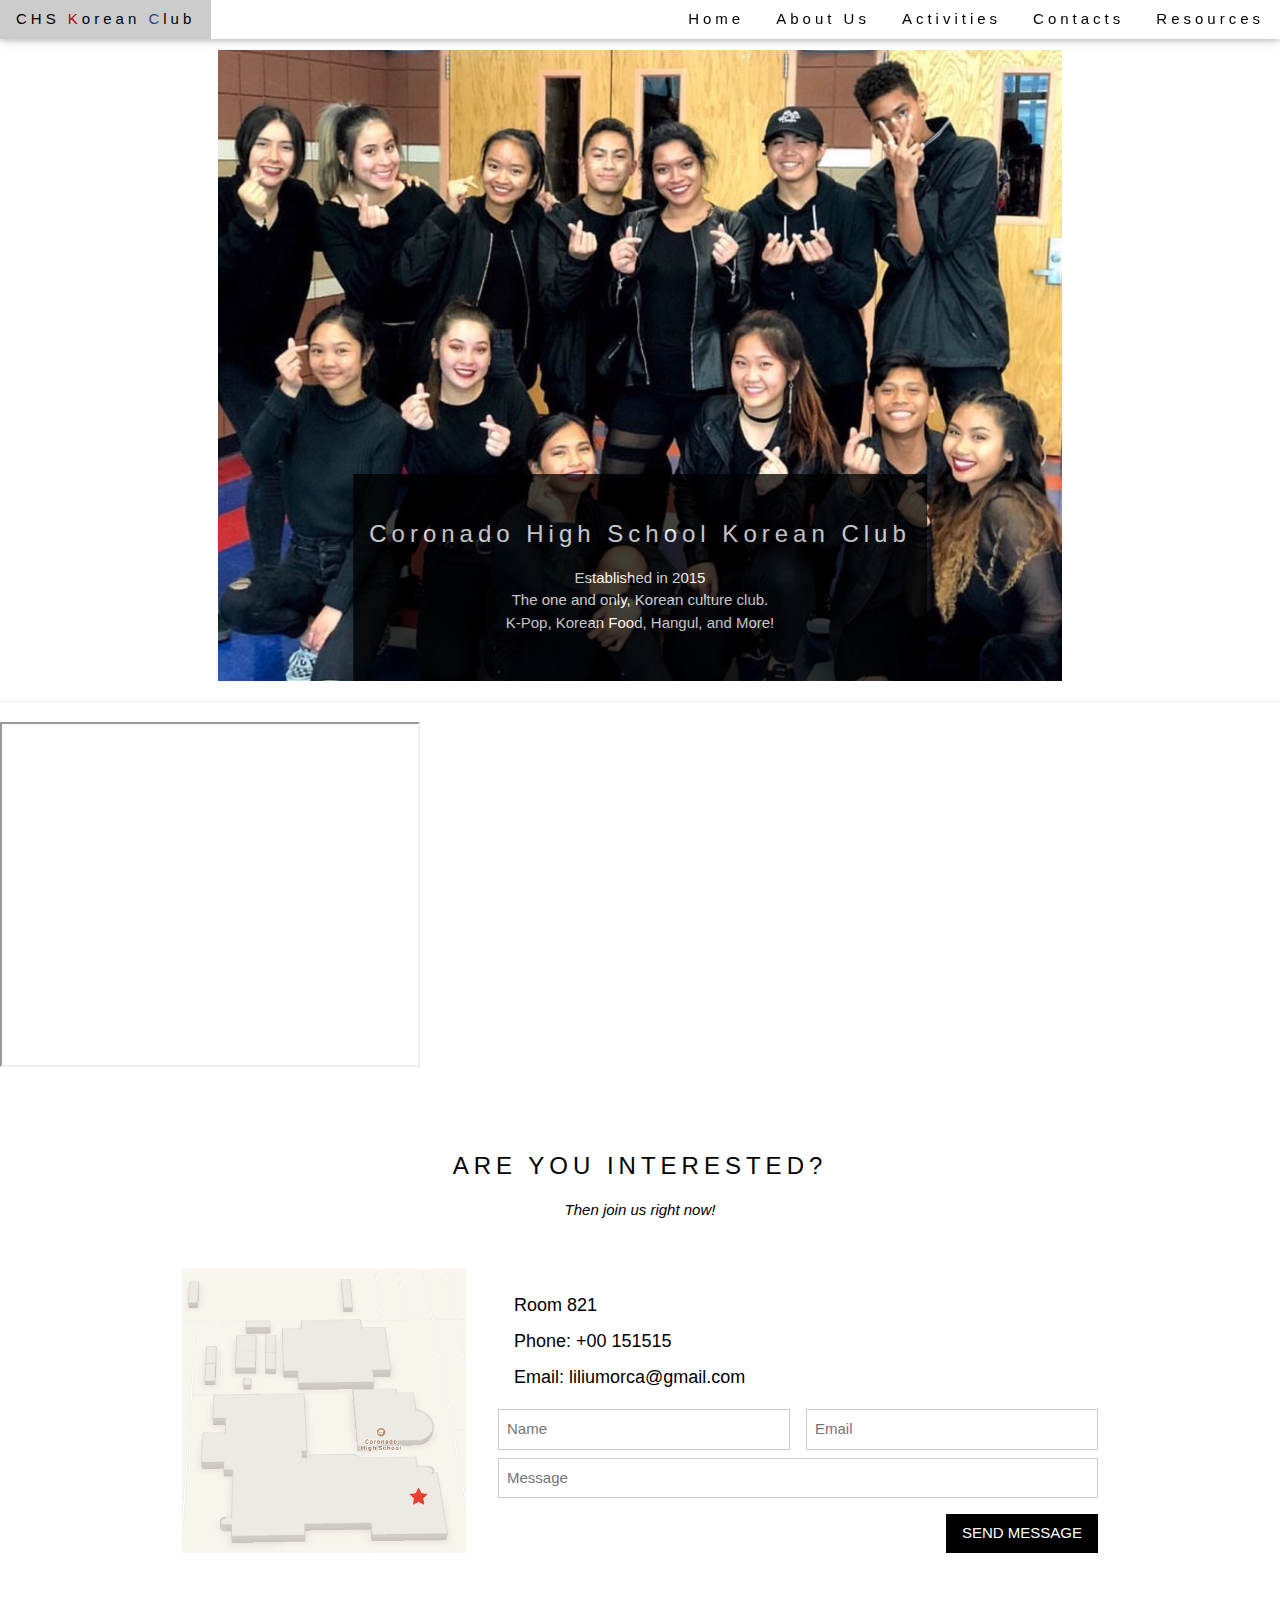
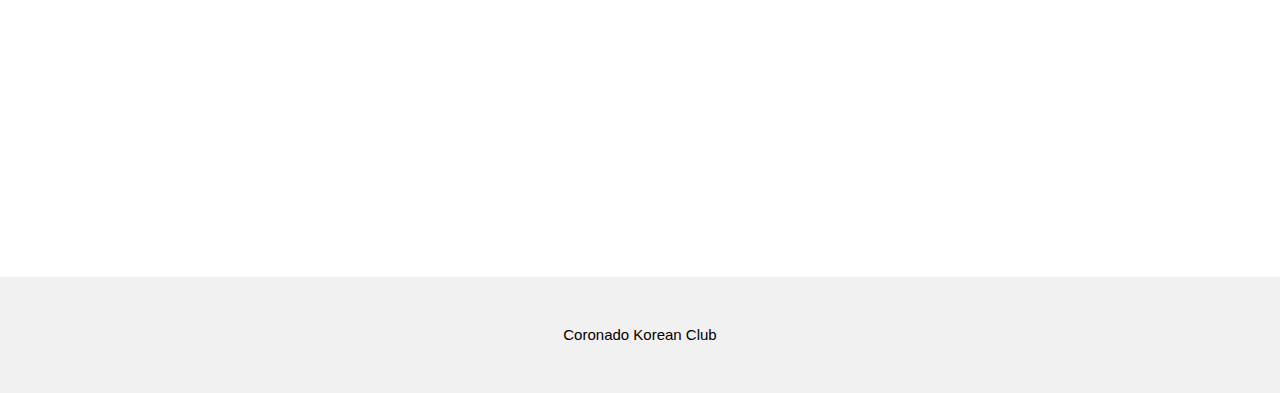
==== index.html @ cdcdfb8a "Update index.html" ====
<!DOCTYPE html>
<html>
<head>
  <title> CHS Korean Club </title>
  <link rel="icon" href="icon2.png">
  <meta charset="UTF-8">
  <meta name="viewport" content="width=device-width, initial-scale=1">
  <link rel="stylesheet" href="https://www.w3schools.com/w3css/4/w3.css">
  <link rel='stylesheet' href='https://use.fontawesome.com/releases/v5.7.0/css/all.css' integrity='sha384-lZN37f5QGtY3VHgisS14W3ExzMWZxybE1SJSEsQp9S+oqd12jhcu+A56Ebc1zFSJ' crossorigin='anonymous'>    
  <style>
  body {
    font-family: "Helvetica", "Verdana", Sans-serif;
  }
  h1, h2, h3, h4, h5, h6 {
    letter-spacing: 5px;
  } 
  #myBtn {
  display: none;
  position: fixed;
  bottom: 20px;
  right: 30px;
  z-index: 99;
  font-size: 18px;
  border: none;
  outline: none;
  background-color: #000000;
  color: white;
  cursor: pointer;
  padding: 15px;
  border-radius: 4px;
  }
  #myBtn:hover {
    background-color: #555;
  }
  .button:active {
    background-color: #8F0000;
    box-shadow: 0 5px #666;
    transform: translateY(4px);
  }
  </style>
  
 <script>
    // When the user scrolls down 20px from the top of the document, show the button
    window.onscroll = function() {scrollFunction()};
    function scrollFunction() {
      if (document.body.scrollTop > 20 || document.documentElement.scrollTop > 20) {
        document.getElementById("myBtn").style.display = "block";
      } else {
        document.getElementById("myBtn").style.display = "none";
      }
    }
    // When the user clicks on the button, scroll to the top of the document
    function topFunction() {
      document.body.scrollTop = 0; // For Safari
      document.documentElement.scrollTop = 0; // For Chrome, Firefox, IE and Opera
    }
  </script>
  
</head>
<body>
<!-- Navigation Bar -->
<div class="w3-bar w3-card w3-top w3-white w3-wide">
  <a href="http://liliumorca.github.io" class="w3-bar-item w3-button w3-left" style="color:black;">CHS <span style="color:#B40000;">K</span>orean <span style="color:#144988;">C</span>lub</a>
  <a href="https://liliumorca.github.io/resources.html" class="w3-bar-item w3-button w3-right w3-hide-small"><i class="fas fa-folder"></i>Resources</a>
  <a href="https://liliumorca.github.io/contacts.html" class="w3-bar-item w3-button w3-right w3-hide-small"><i class="fas fa-address-book"></i>Contacts</a>
  <a href="https://liliumorca.github.io/activities.html" class="w3-bar-item w3-button w3-right w3-hide-small"><i class="fas fa-image"></i></i>Activities</a>
  <a href="http://liliumorca.github.io/about.html" class="w3-bar-item w3-button w3-right w3-hide-small"><i class="far fa-question-circle"></i>About Us</a>
  <a href="https://liliumorca.github.io/" class="w3-bar-item w3-button w3-right w3-hide-small"><i class="fas fa-home"></i>Home</a>
  <a href="javascript:void(0)" class="w3-bar-item w3-button w3-right w3-hide-large w3-hide-medium" onclick="myFunction()">&#9776;</a>
</div>
<div id="sm-nav" class="w3-bar-block w3-card w3-hide w3-hide-large w3-hide-medium">
  <a href="http://liliumorca.github.io/about.html" class="w3-bar-item w3-button"><i class="far fa-question-circle"></i>About Us</a>
  <a href="https://liliumorca.github.io/activities.html" class="w3-bar-item w3-button"><i class="fas fa-image"></i></i>Activities</a>
  <a href="https://liliumorca.github.io/contacts.html" class="w3-bar-item w3-button"><i class="fas fa-address-book"></i>Contacts</a>
  <a href="https://liliumorca.github.io/resources.html" class="w3-bar-item w3-button"><i class="fas fa-folder"></i>Resources</a>
</div>
<!-- Page content -->
<div class="w3-display-container w3-center" style="margin-top:50px;">
  <img src="CHS Korean Club ver.2.jpg" style="width:66%">
  <div class="w3-display-bottommiddle w3-container w3-opacity-min w3-black w3-text-white w3-padding-32 w3-hide-small">
      <h3>Coronado High School Korean Club</h3>
      <p>Established in 2015<br>The one and only, Korean culture club.<br>K-Pop, Korean Food, Hangul, and More!</p>
    </div>
  </div>
</div>

 <div>
    <i class="fas fa-chevron-circle-up fa-3x" onclick="topFunction()" id="myBtn" title="Go to top"></i>
  </div>

<b><hr></b>

<!-- YouTube Video -->
<iframe width="420" height="345" src="https://www.youtube.com/embed/mcokKyJx7fw">
</iframe>
  
<!-- Container (Contact Section) -->
<div class="w3-content w3-container w3-padding-64" id="contact">
  <h3 class="w3-center">ARE YOU INTERESTED?</h3>
  <p class="w3-center"><em>Then join us right now!</em></p>

  <div class="w3-row w3-padding-32 w3-section">
    <div class="w3-col m4 w3-container">
      <img src="Maaap.png" class="w3-image" style="width:100%">
    </div>
    <div class="w3-col m8 w3-panel">
      <div class="w3-large w3-margin-bottom">
        <i class="fa fa-map-marker fa-fw w3-hover-text-black w3-xlarge w3-margin-right"></i> Room 821<br>
        <i class="fa fa-phone fa-fw w3-hover-text-black w3-xlarge w3-margin-right"></i> Phone: +00 151515<br>
        <i class="fa fa-envelope fa-fw w3-hover-text-black w3-xlarge w3-margin-right"></i> Email: liliumorca@gmail.com<br>
      </div>
      <form action="lilium_orca@naver.com" target="_blank">
        <div class="w3-row-padding" style="margin:0 -16px 8px -16px">
          <div class="w3-half">
            <input class="w3-input w3-border" type="text" placeholder="Name" required name="Name">
          </div>
          <div class="w3-half">
            <input class="w3-input w3-border" type="text" placeholder="Email" required name="Email">
          </div>
        </div>
        <input class="w3-input w3-border" type="text" placeholder="Message" required name="Message">
        <button class="w3-button w3-black w3-right w3-section" type="submit">
          <i class="fa fa-paper-plane"></i> SEND MESSAGE
        </button>
      </form>
    </div>
  </div>
</div>  
<div>
  <i class="fas fa-chevron-circle-up fa-3x" onclick="topFunction()" id="myBtn" title="Go to top"></i>
</div>
<!-- End page content -->
</div>
<br>
<br>
<br>
<br>
<br>
<br>
<br>
<br>    
<!-- Footer -->
<footer class="w3-center w3-light-grey w3-padding-32">
  <p>Coronado Korean Club</p>
</footer>

<!-- Script to control the responsive navigation bar -->
<script>
  function myFunction() {
    var x = document.getElementById("sm-nav");
    if (x.className.indexOf("w3-show") == -1) {
      x.className += " w3-show";
    } else { 
      x.className = x.className.replace(" w3-show", "");
    }
  }
</script>
</body>
</html>
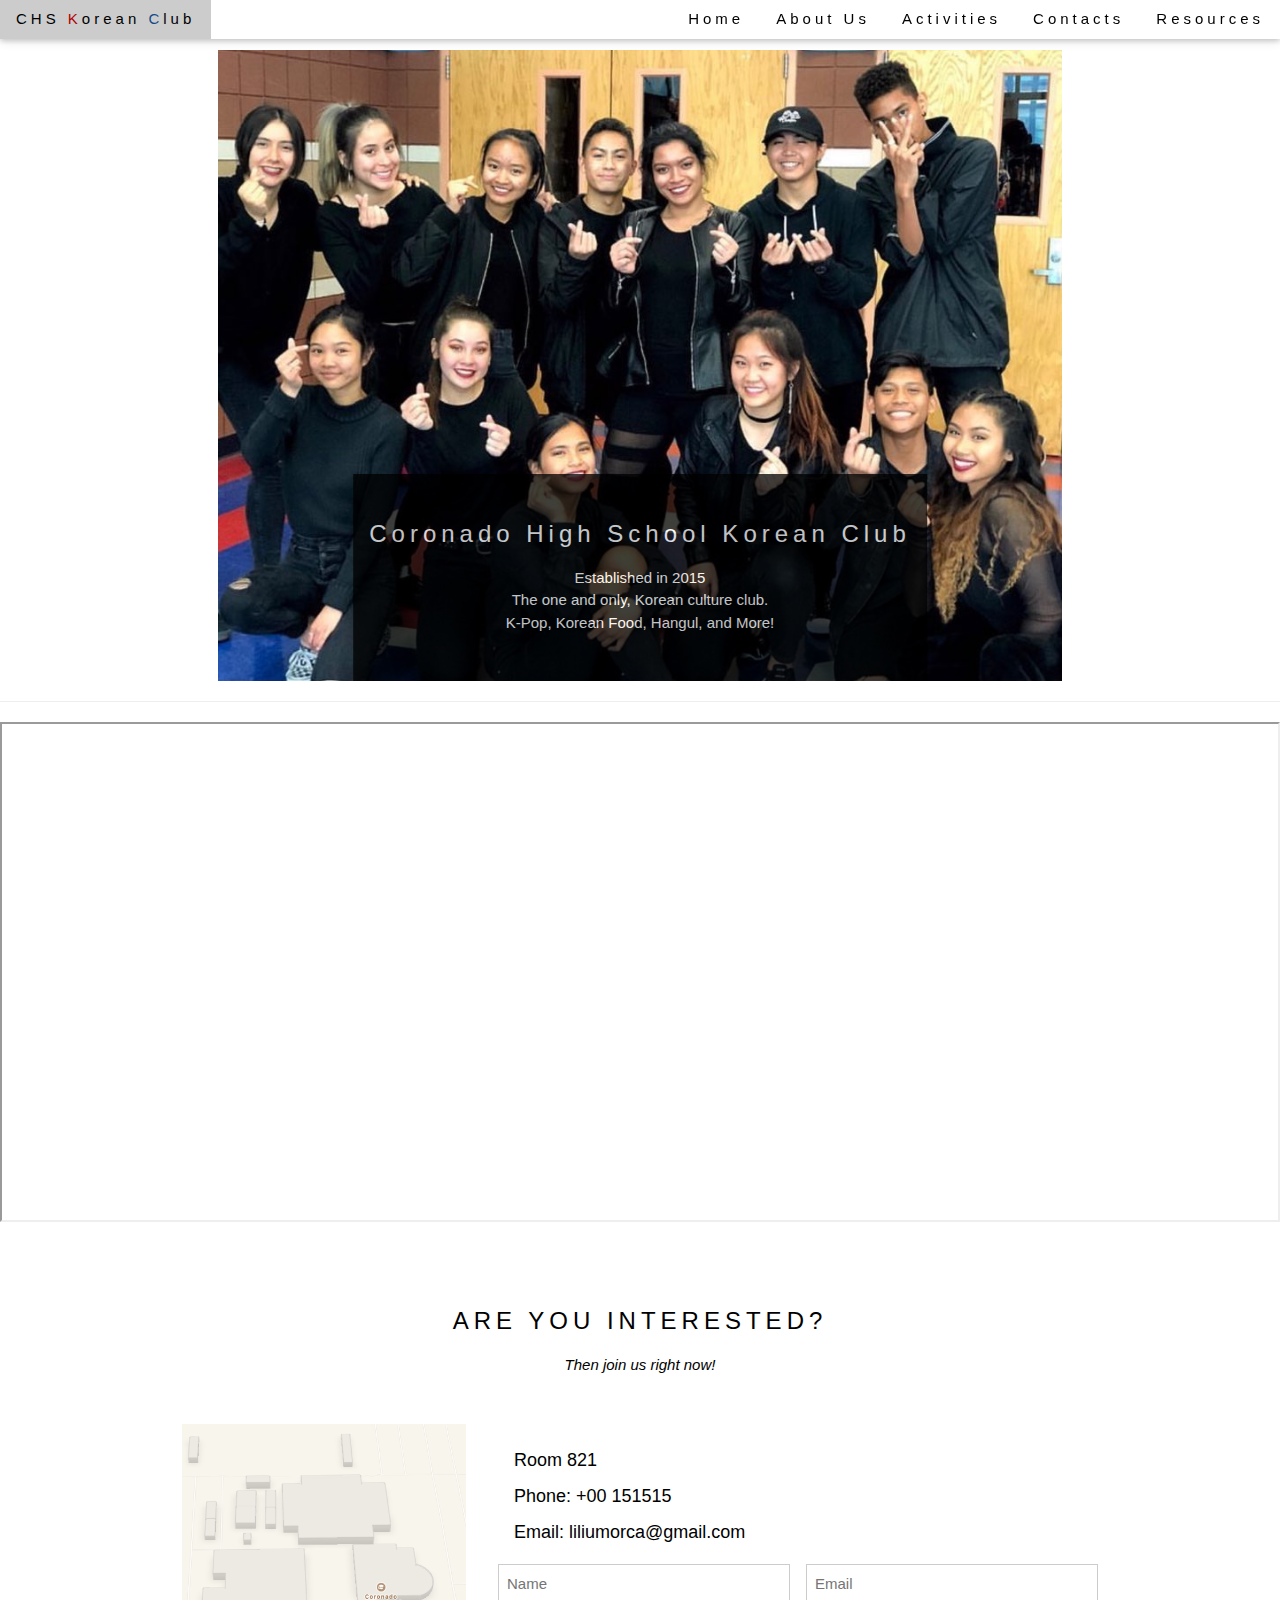
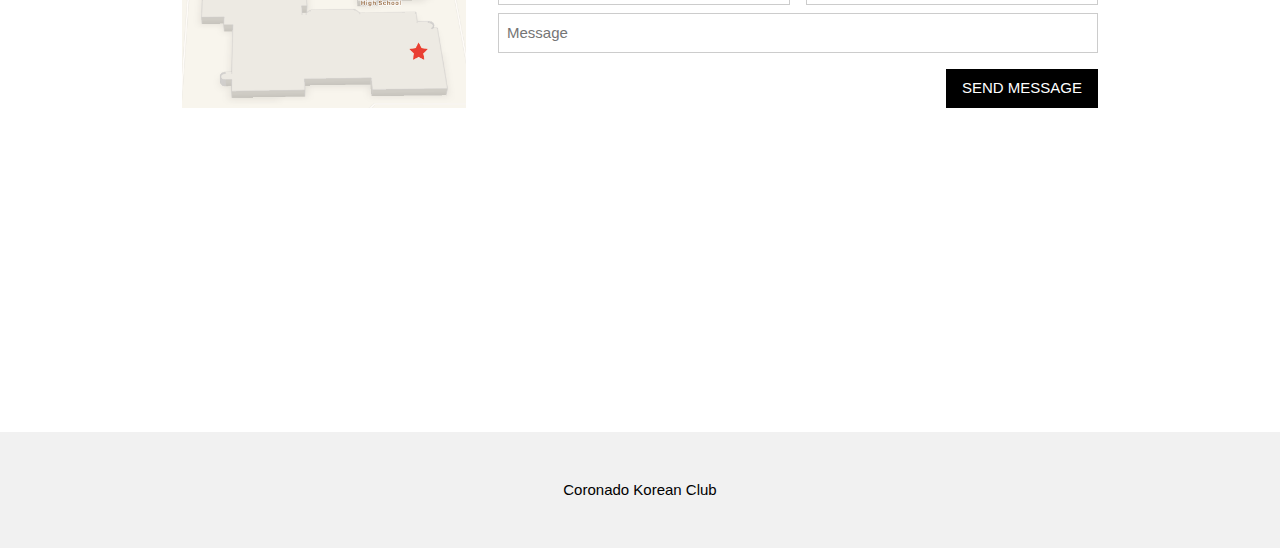
==== commit 1c30182a: "Update index.html" ====
--- a/index.html
+++ b/index.html
@@ -74,6 +74,7 @@
   <a href="https://liliumorca.github.io/contacts.html" class="w3-bar-item w3-button"><i class="fas fa-address-book"></i>Contacts</a>
   <a href="https://liliumorca.github.io/resources.html" class="w3-bar-item w3-button"><i class="fas fa-folder"></i>Resources</a>
 </div>
+
 <!-- Page content -->
 <div class="w3-display-container w3-center" style="margin-top:50px;">
   <img src="CHS Korean Club ver.2.jpg" style="width:66%">
@@ -91,7 +92,7 @@
 <b><hr></b>
 
 <!-- YouTube Video -->
-<iframe width="420" height="345" src="https://www.youtube.com/embed/mcokKyJx7fw">
+<iframe width="100%" height="500" src="https://www.youtube.com/embed/mcokKyJx7fw">
 </iframe>
   
 <!-- Container (Contact Section) -->
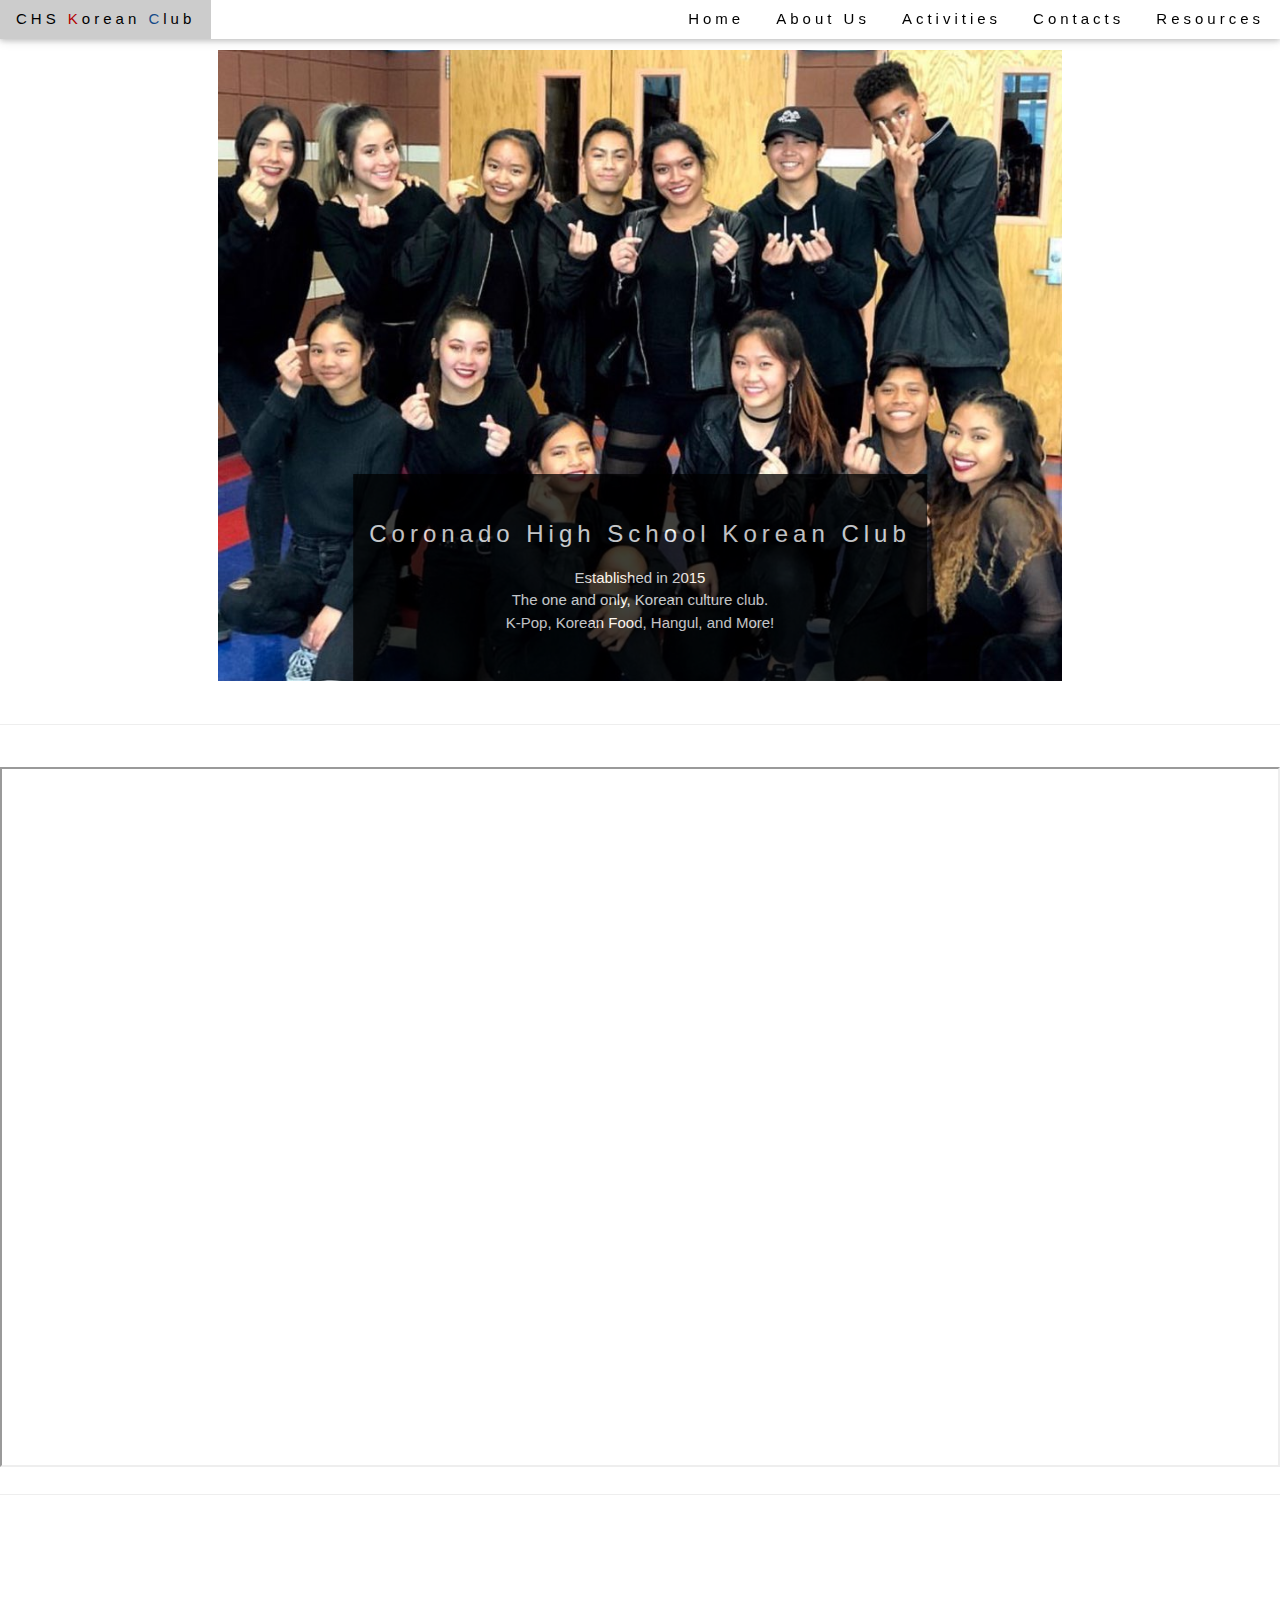
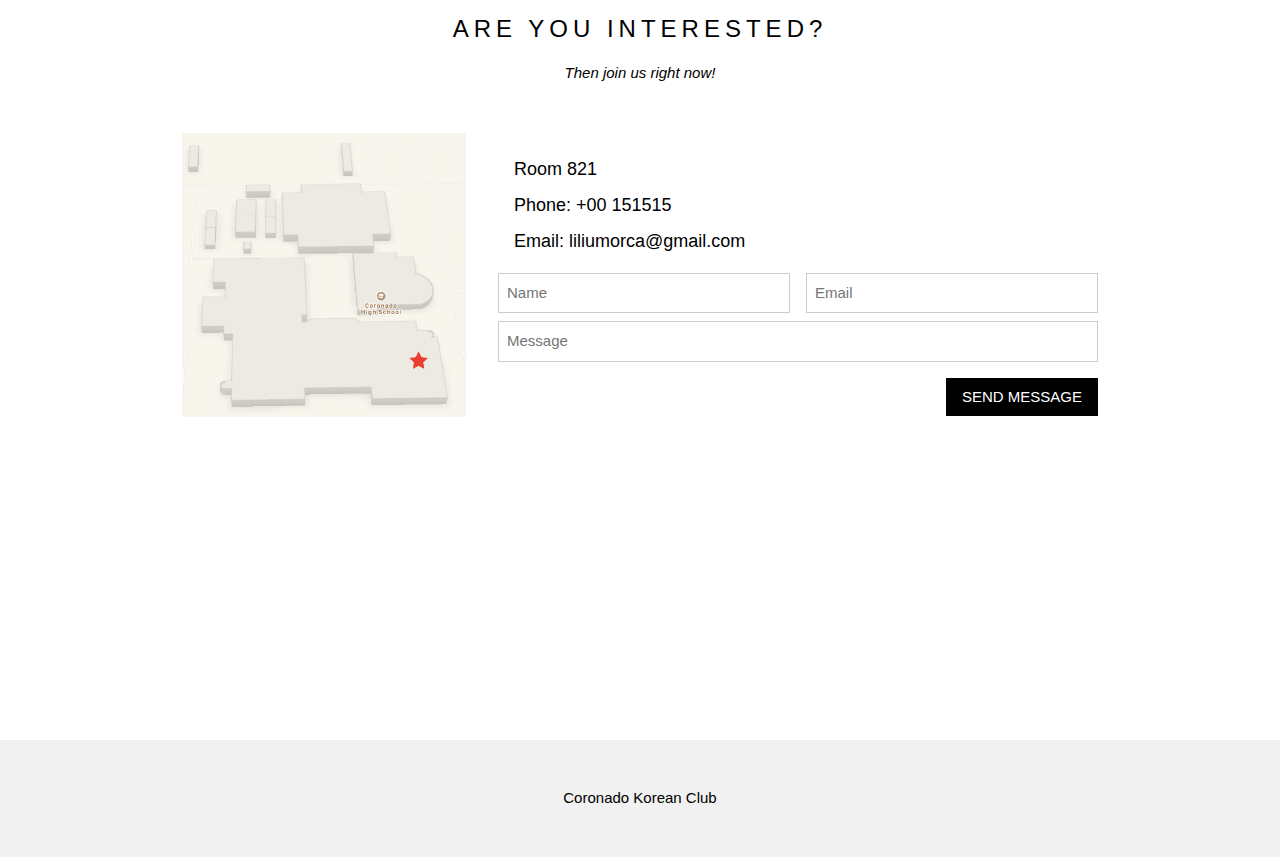
==== commit dc11b46a: "Update index.html" ====
--- a/index.html
+++ b/index.html
@@ -89,11 +89,17 @@
     <i class="fas fa-chevron-circle-up fa-3x" onclick="topFunction()" id="myBtn" title="Go to top"></i>
   </div>
 
+<br>
 <b><hr></b>
+<br>
 
 <!-- YouTube Video -->
-<iframe width="100%" height="500" src="https://www.youtube.com/embed/mcokKyJx7fw">
+<iframe width="100%" height="700" src="https://www.youtube.com/embed/mcokKyJx7fw">
 </iframe>
+
+<br>
+<b><hr></b>
+<br>
   
 <!-- Container (Contact Section) -->
 <div class="w3-content w3-container w3-padding-64" id="contact">
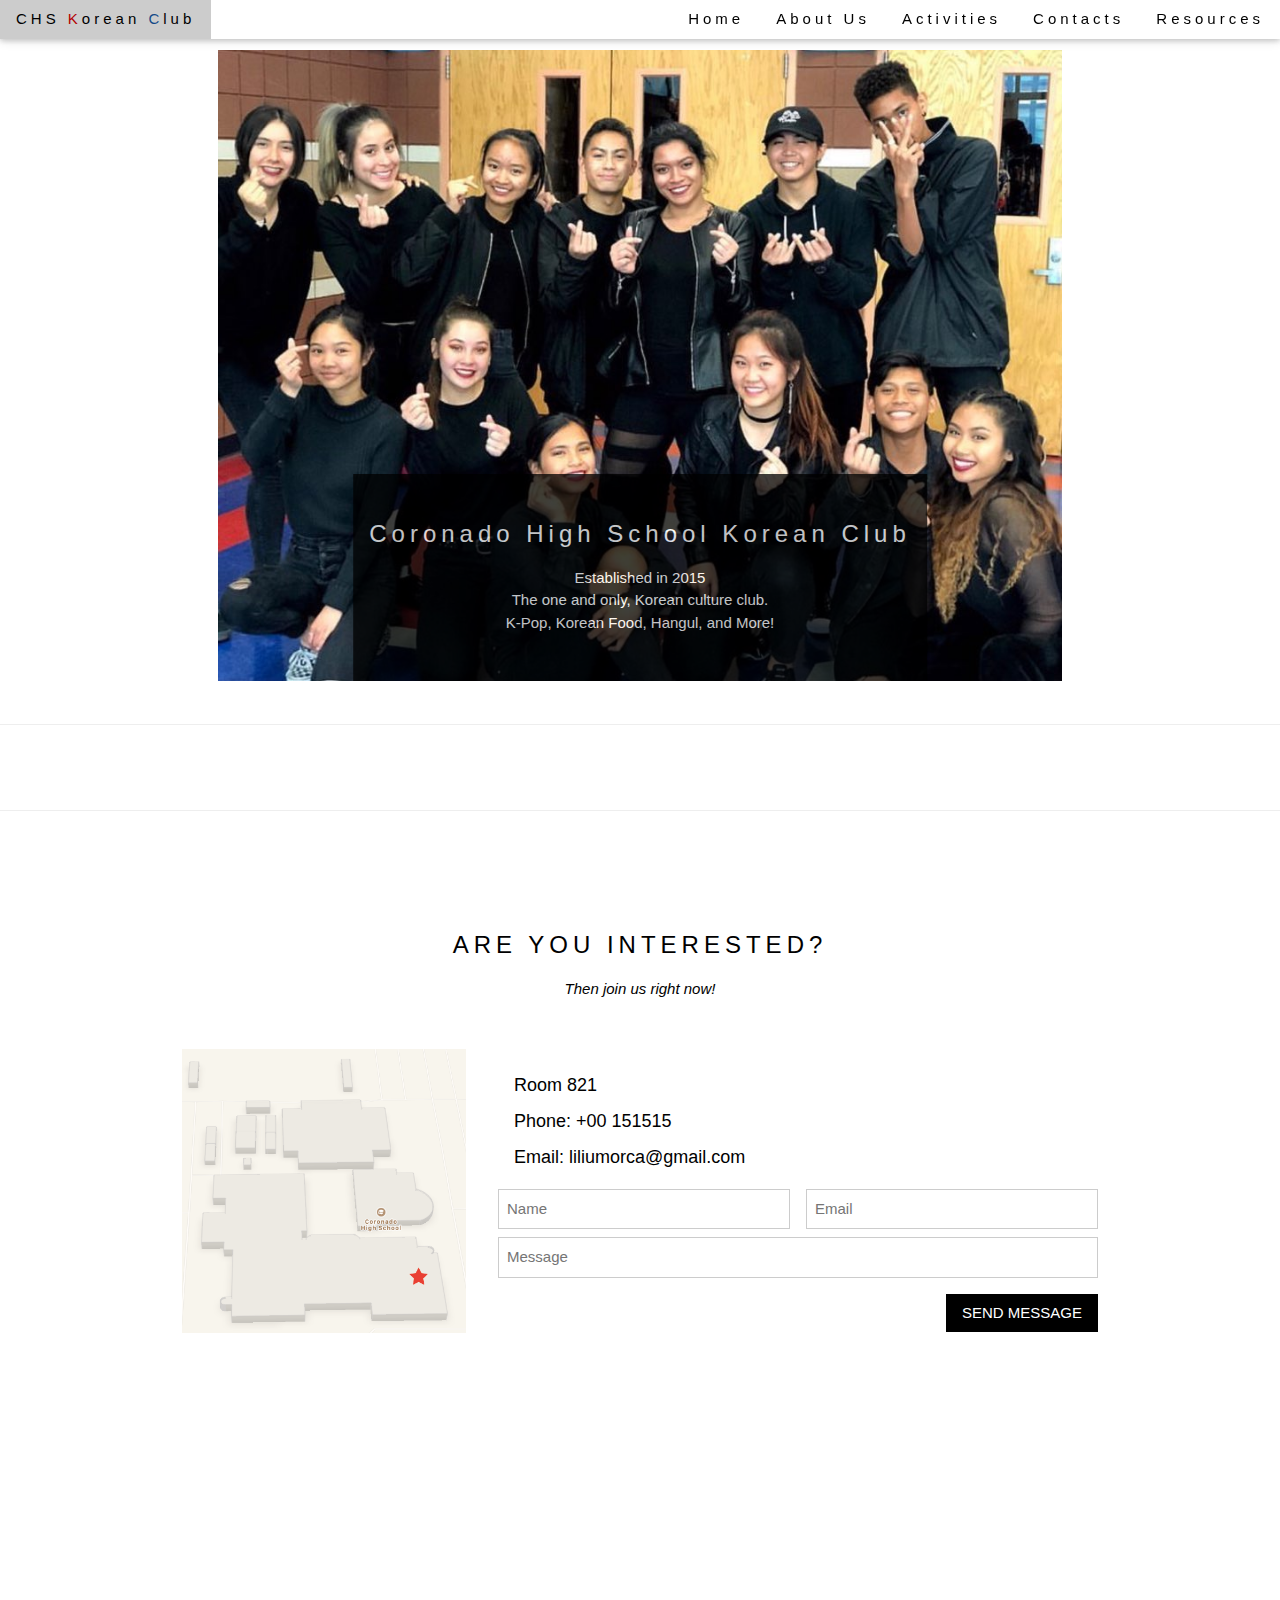
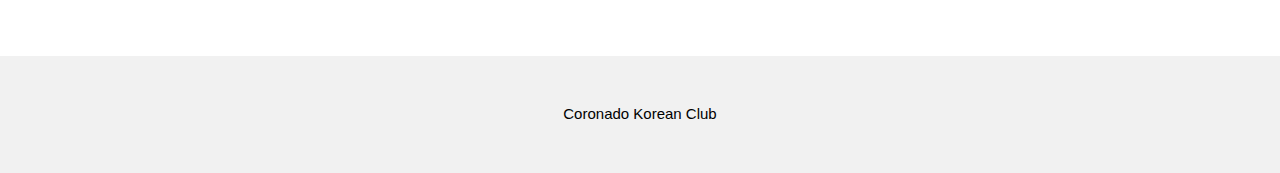
==== commit ecec82c4: "Update index.html" ====
--- a/index.html
+++ b/index.html
@@ -37,6 +37,30 @@
     box-shadow: 0 5px #666;
     transform: translateY(4px);
   }
+    
+#myVideo {
+  position: fixed;
+  right: 0;
+  bottom: 0;
+  min-width: 100%; 
+  min-height: 100%;
+}
+
+#youtubepause {
+  width: 200px;
+  font-size: 18px;
+  padding: 10px;
+  border: none;
+  background: #000;
+  color: #fff;
+  cursor: pointer;
+}
+    
+#youtubepause:hover {
+  background: #ddd;
+  color: black;
+}    
+    
   </style>
   
  <script>
@@ -94,8 +118,24 @@
 <br>
 
 <!-- YouTube Video -->
-<iframe width="100%" height="700" src="https://www.youtube.com/embed/mcokKyJx7fw">
-</iframe>
+<video autoplay muted loop id="myVideo">
+  <source src="https://www.youtube.com/embed/mcokKyJx7fw" type="video/mp4">
+</video>
+
+<script>
+var video = document.getElementById("myVideo");
+var btn = document.getElementById("youtubepause");
+
+function myFunction() {
+  if (video.paused) {
+    video.play();
+    btn.innerHTML = "Pause";
+  } else {
+    video.pause();
+    btn.innerHTML = "Play";
+  }
+}
+</script>
 
 <br>
 <b><hr></b>
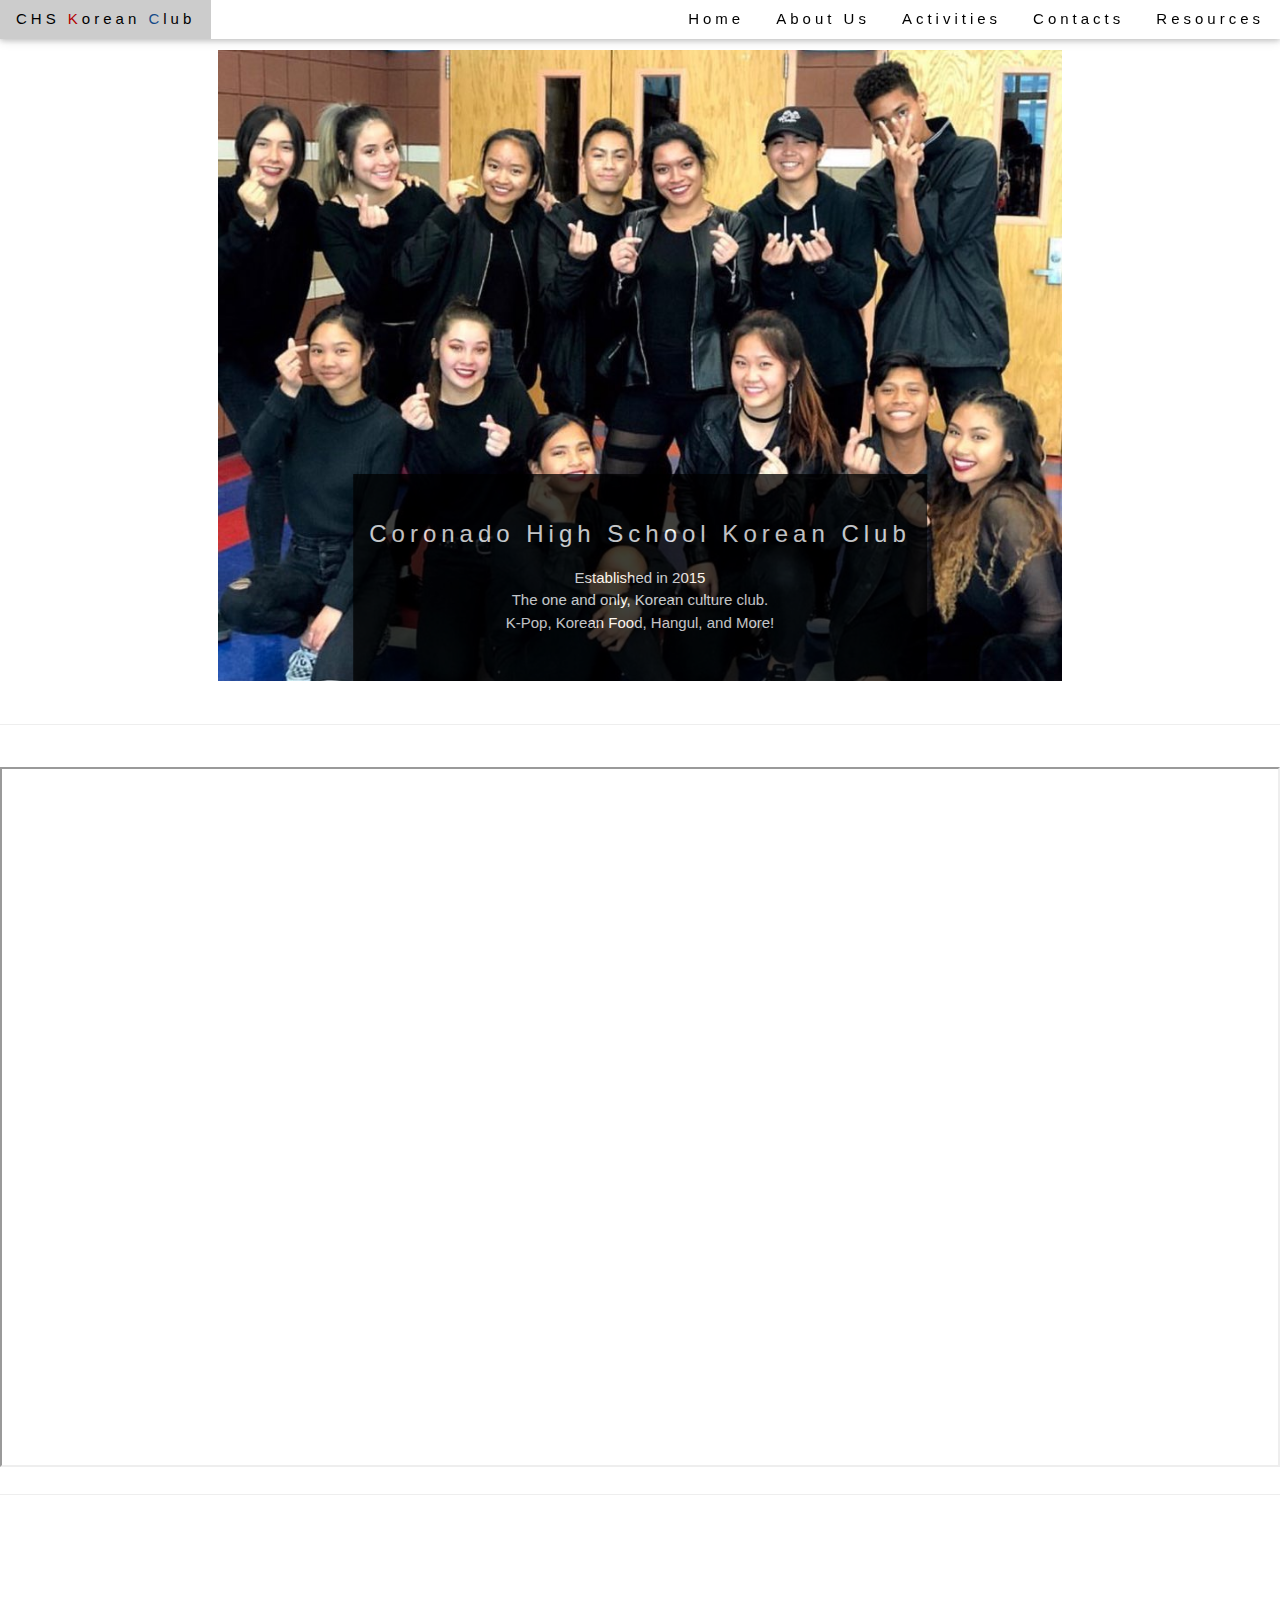
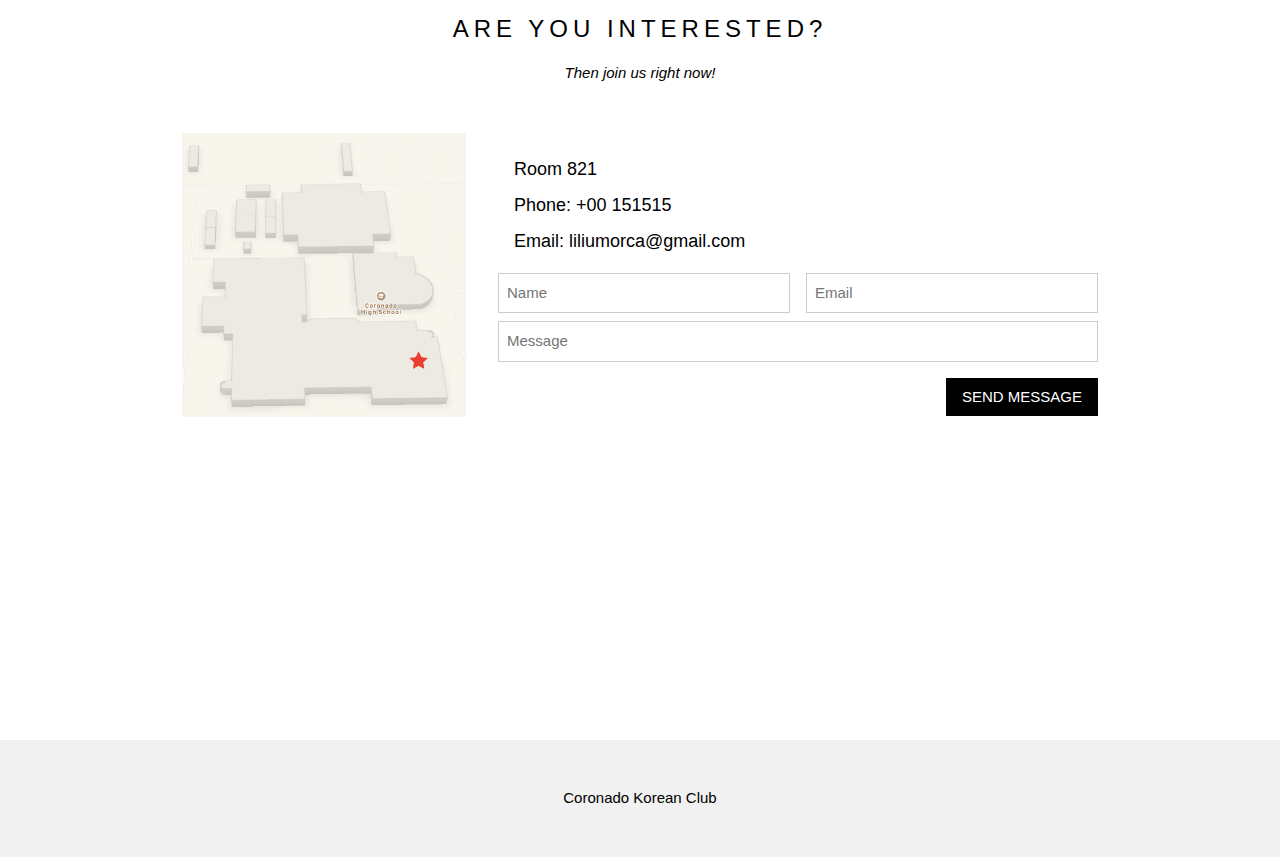
==== commit 479b3c24: "Update index.html" ====
--- a/index.html
+++ b/index.html
@@ -118,24 +118,8 @@
 <br>
 
 <!-- YouTube Video -->
-<video autoplay muted loop id="myVideo">
-  <source src="https://www.youtube.com/embed/mcokKyJx7fw" type="video/mp4">
-</video>
-
-<script>
-var video = document.getElementById("myVideo");
-var btn = document.getElementById("youtubepause");
-
-function myFunction() {
-  if (video.paused) {
-    video.play();
-    btn.innerHTML = "Pause";
-  } else {
-    video.pause();
-    btn.innerHTML = "Play";
-  }
-}
-</script>
+<iframe width="100%" height="700" src="https://www.youtube.com/embed/mcokKyJx7fw">
+</iframe>
 
 <br>
 <b><hr></b>
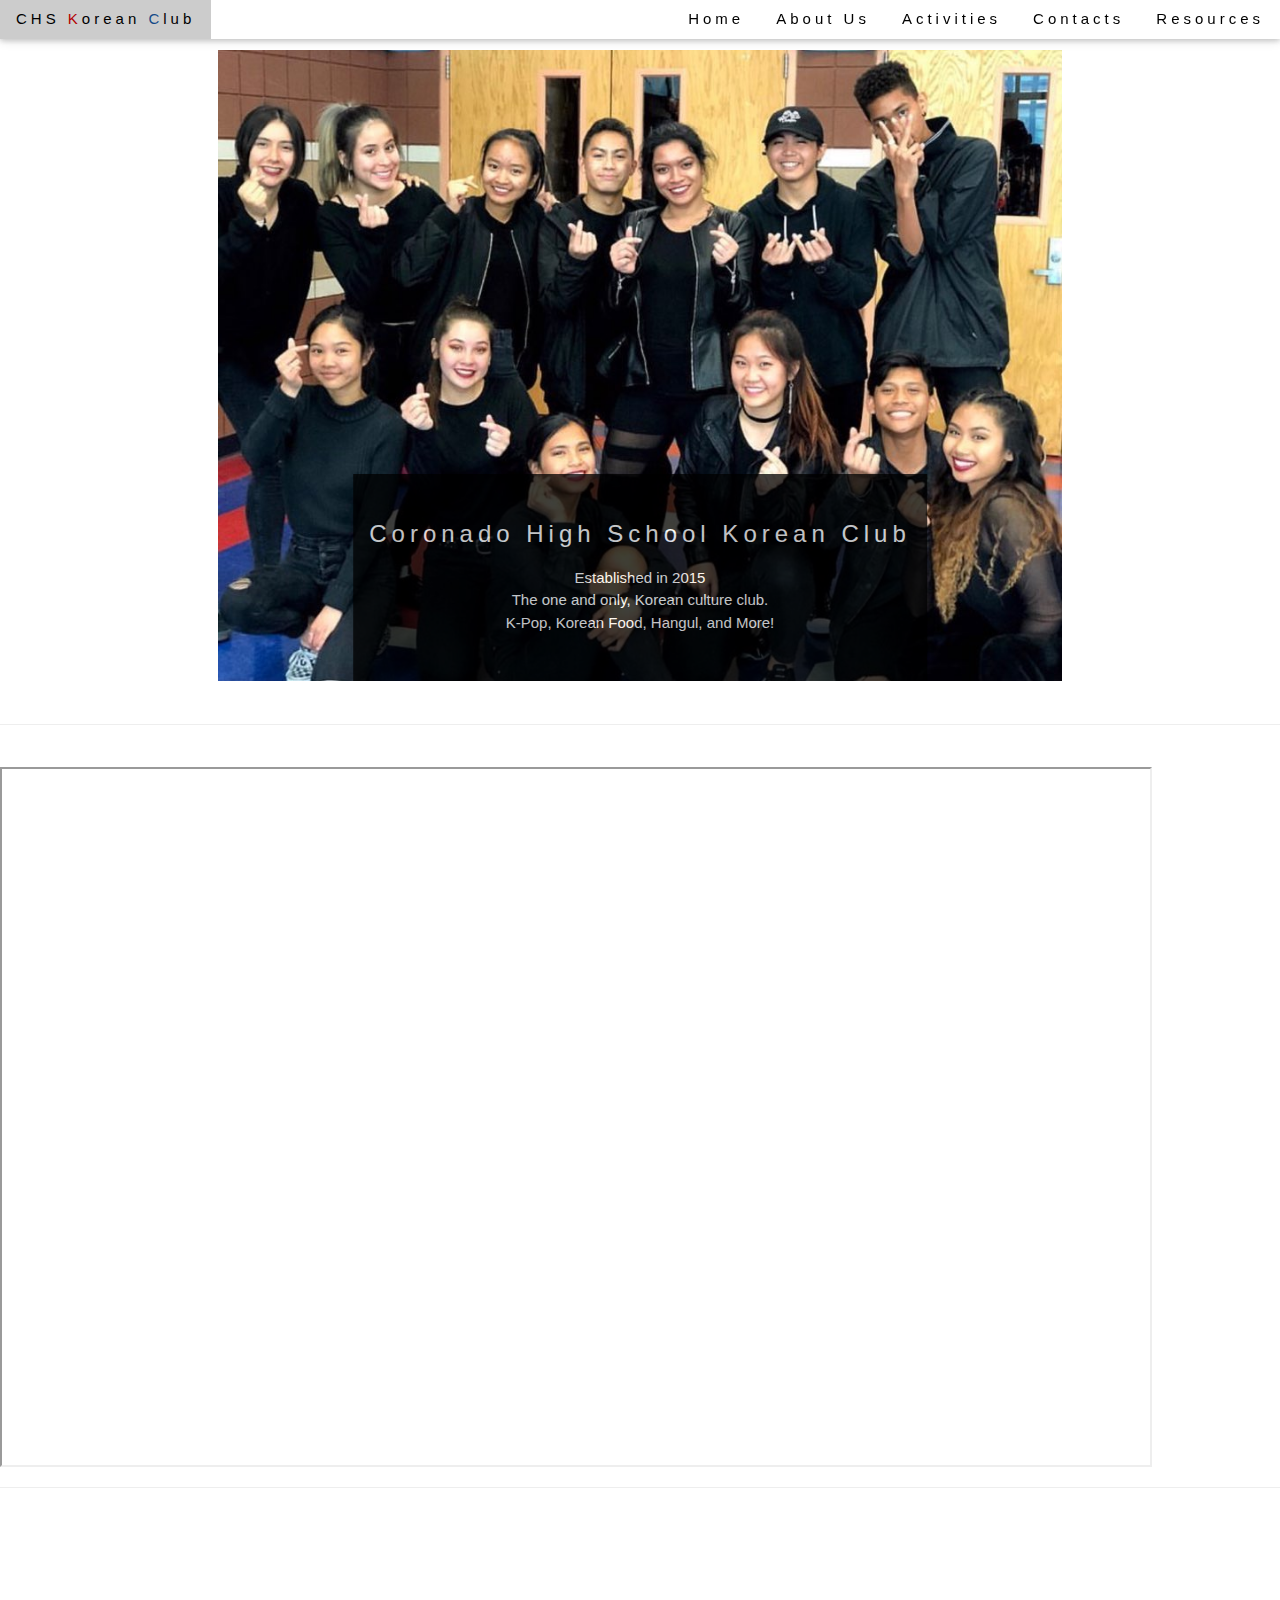
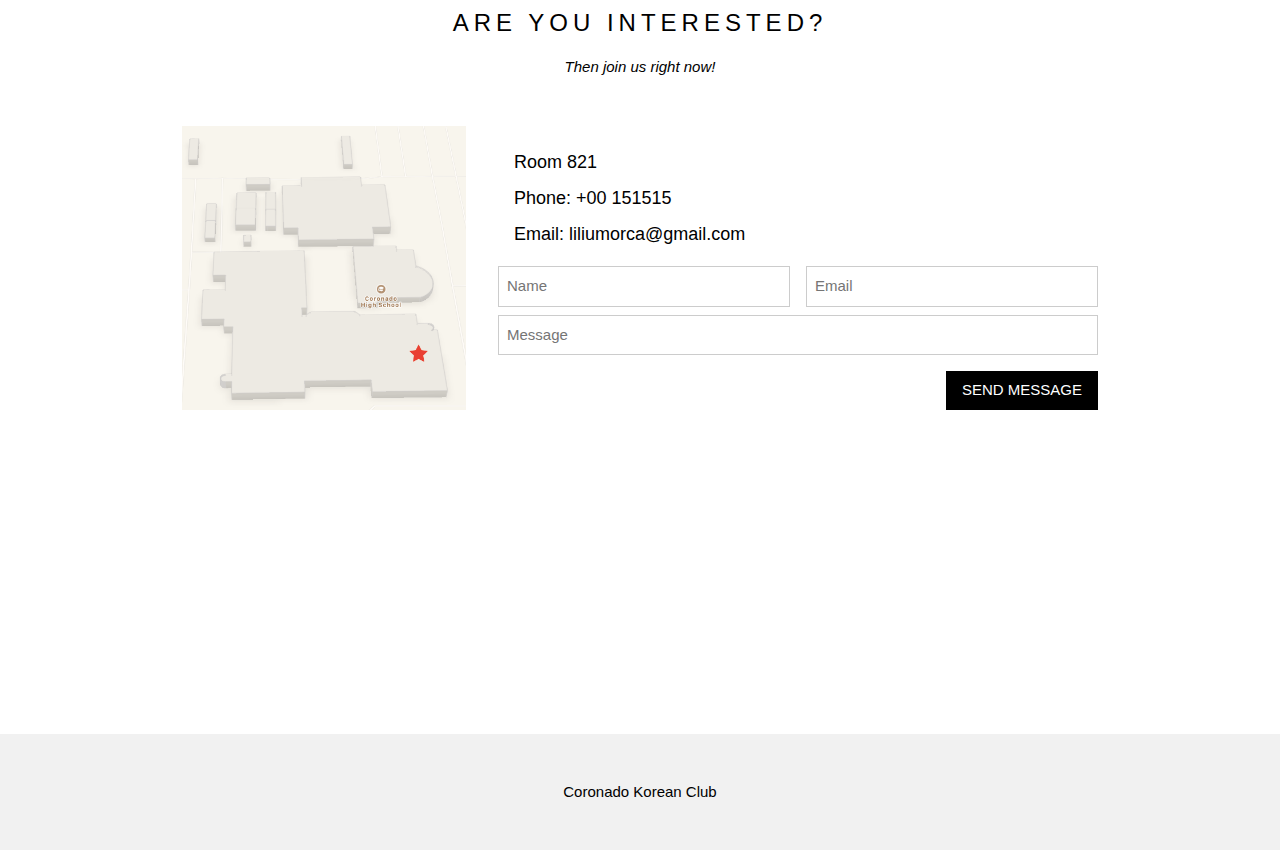
==== commit 1ae74a99: "Update index.html" ====
--- a/index.html
+++ b/index.html
@@ -118,7 +118,7 @@
 <br>
 
 <!-- YouTube Video -->
-<iframe width="100%" height="700" src="https://www.youtube.com/embed/mcokKyJx7fw">
+<iframe width="90%" height="700" align=center src="https://www.youtube.com/embed/mcokKyJx7fw">
 </iframe>
 
 <br>
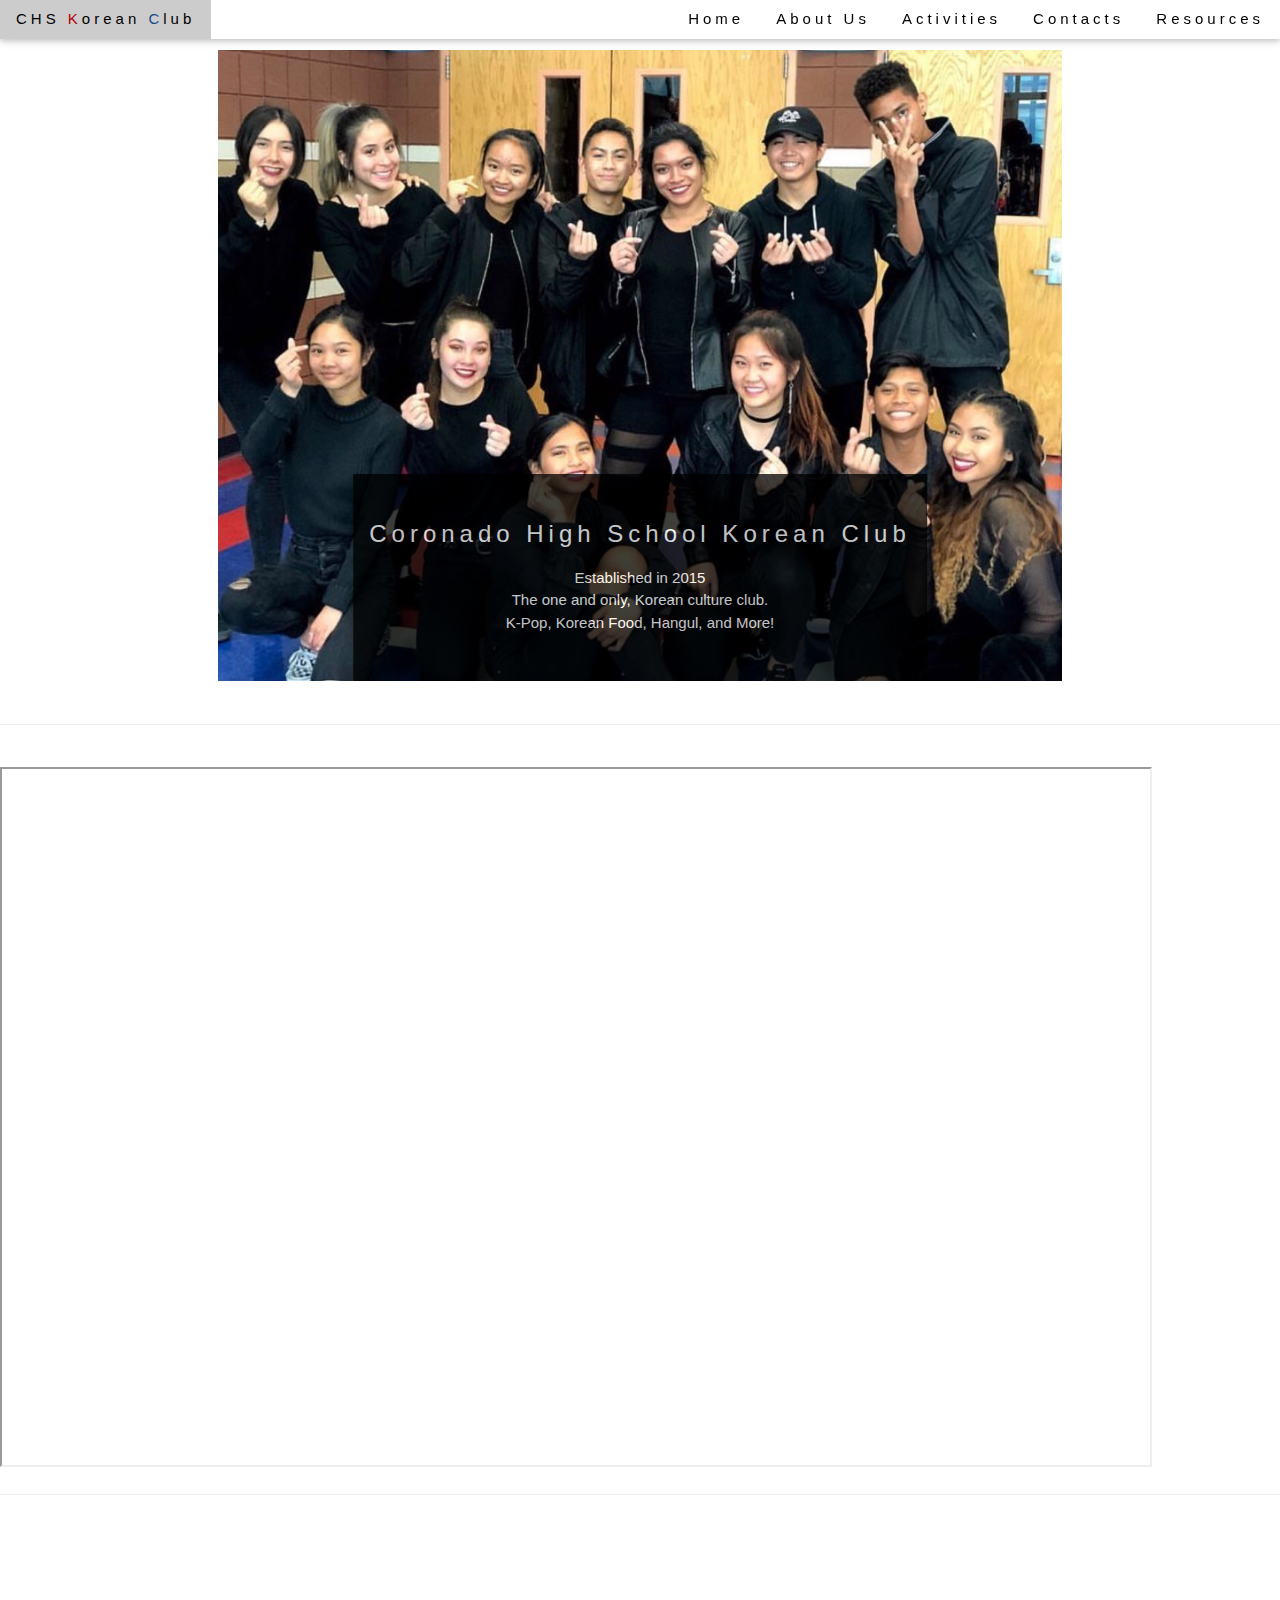
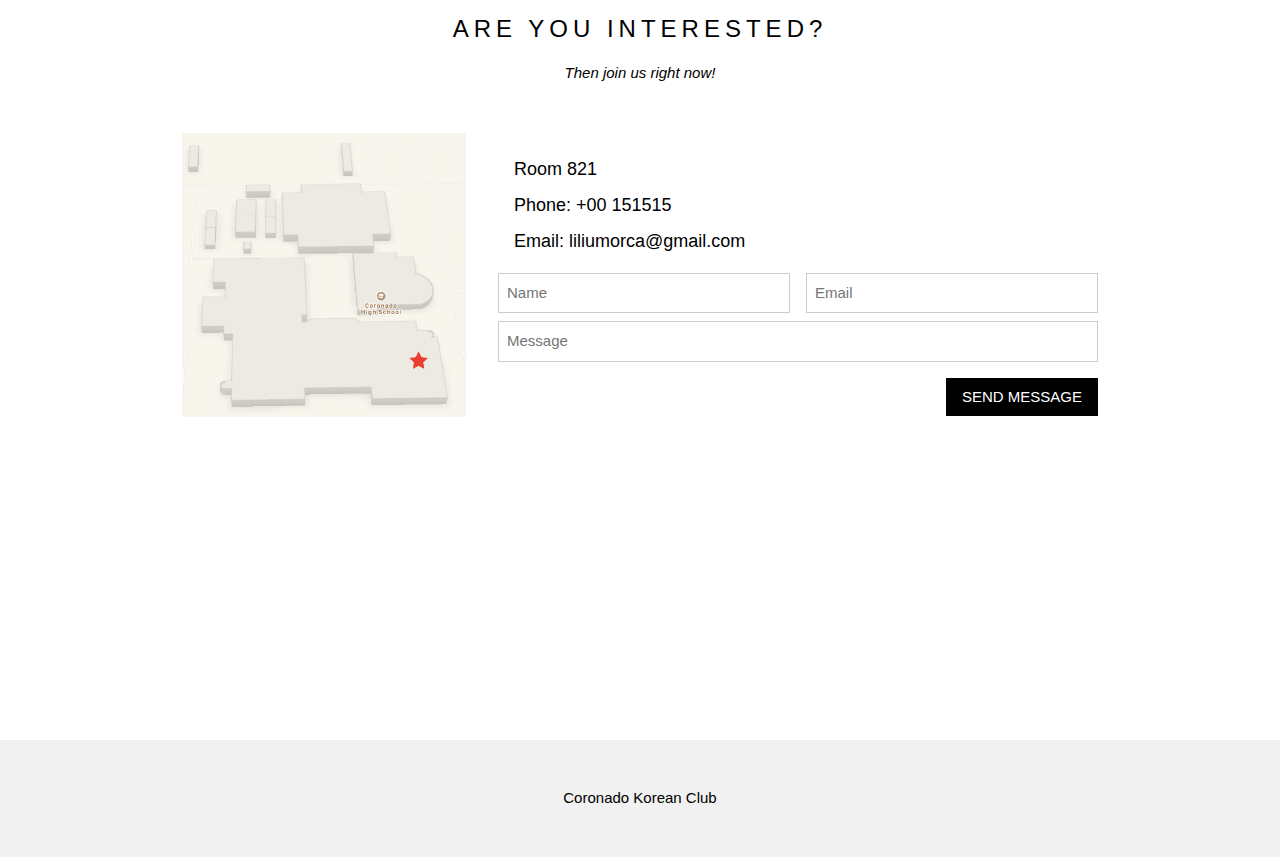
==== commit 08e033cd: "Update index.html" ====
--- a/index.html
+++ b/index.html
@@ -7,13 +7,20 @@
   <meta name="viewport" content="width=device-width, initial-scale=1">
   <link rel="stylesheet" href="https://www.w3schools.com/w3css/4/w3.css">
   <link rel='stylesheet' href='https://use.fontawesome.com/releases/v5.7.0/css/all.css' integrity='sha384-lZN37f5QGtY3VHgisS14W3ExzMWZxybE1SJSEsQp9S+oqd12jhcu+A56Ebc1zFSJ' crossorigin='anonymous'>    
+  
   <style>
+    
   body {
     font-family: "Helvetica", "Verdana", Sans-serif;
   }
   h1, h2, h3, h4, h5, h6 {
     letter-spacing: 5px;
-  } 
+  }
+    
+  iframe {
+    align:center;  
+  }
+    
   #myBtn {
   display: none;
   position: fixed;
@@ -29,9 +36,11 @@
   padding: 15px;
   border-radius: 4px;
   }
+    
   #myBtn:hover {
     background-color: #555;
   }
+    
   .button:active {
     background-color: #8F0000;
     box-shadow: 0 5px #666;
@@ -118,7 +127,7 @@
 <br>
 
 <!-- YouTube Video -->
-<iframe width="90%" height="700" align=center src="https://www.youtube.com/embed/mcokKyJx7fw">
+<iframe width="90%" height="700" src="https://www.youtube.com/embed/mcokKyJx7fw">
 </iframe>
 
 <br>
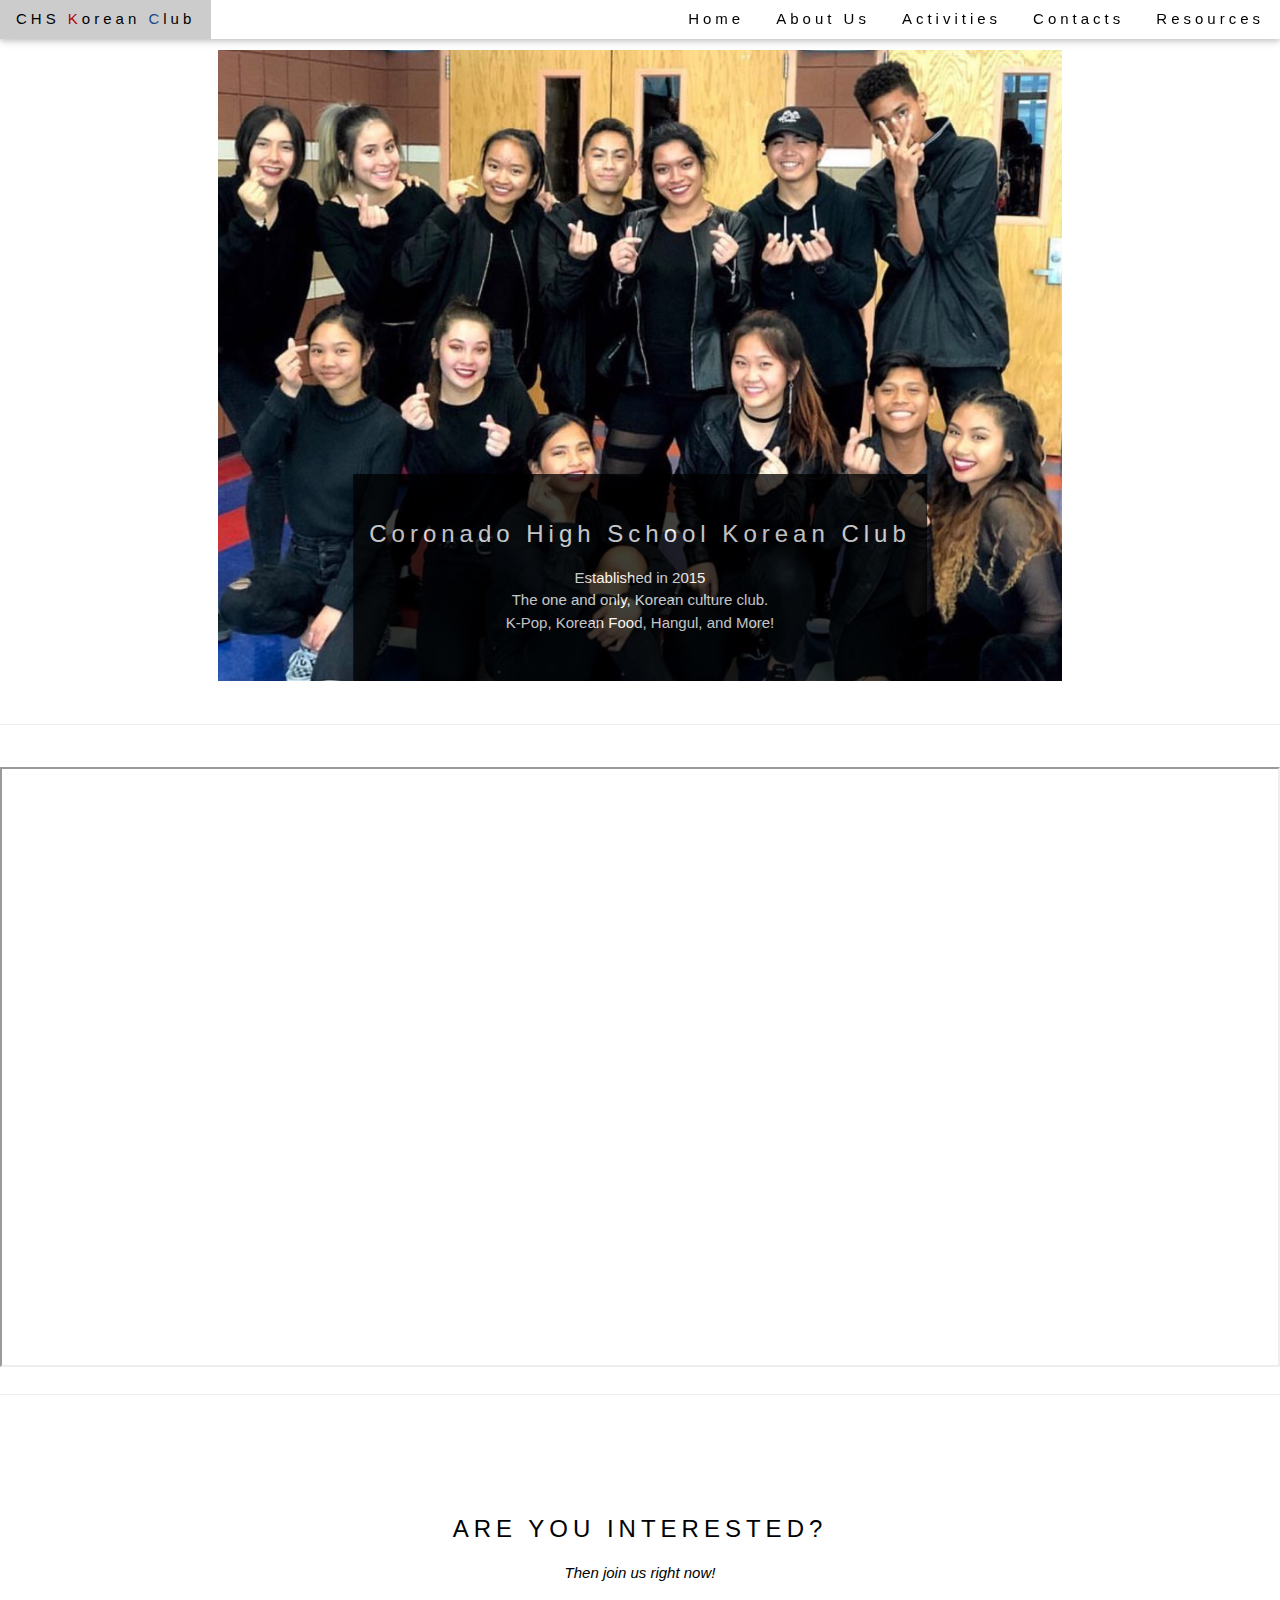
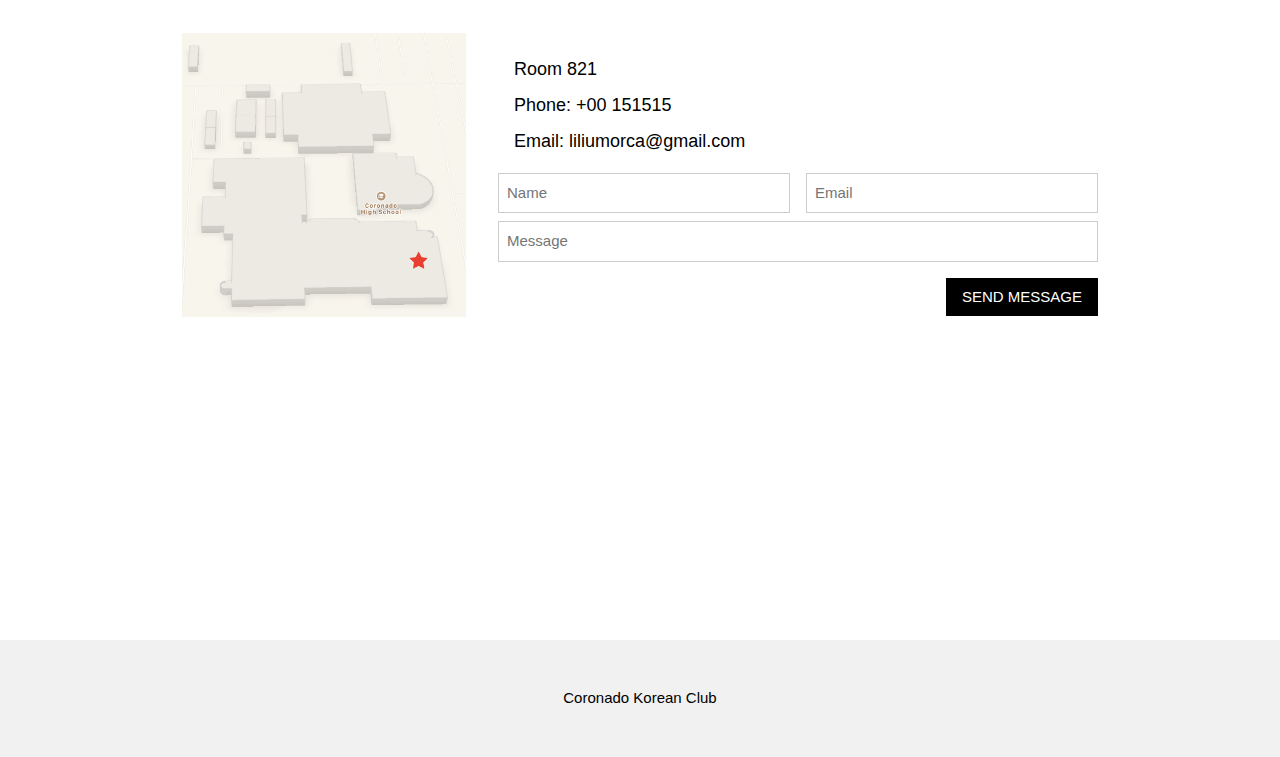
==== commit 6092ec51: "Update index.html" ====
--- a/index.html
+++ b/index.html
@@ -127,7 +127,7 @@
 <br>
 
 <!-- YouTube Video -->
-<iframe width="90%" height="700" src="https://www.youtube.com/embed/mcokKyJx7fw">
+<iframe width="100%" height="600" src="https://www.youtube.com/embed/mcokKyJx7fw">
 </iframe>
 
 <br>
